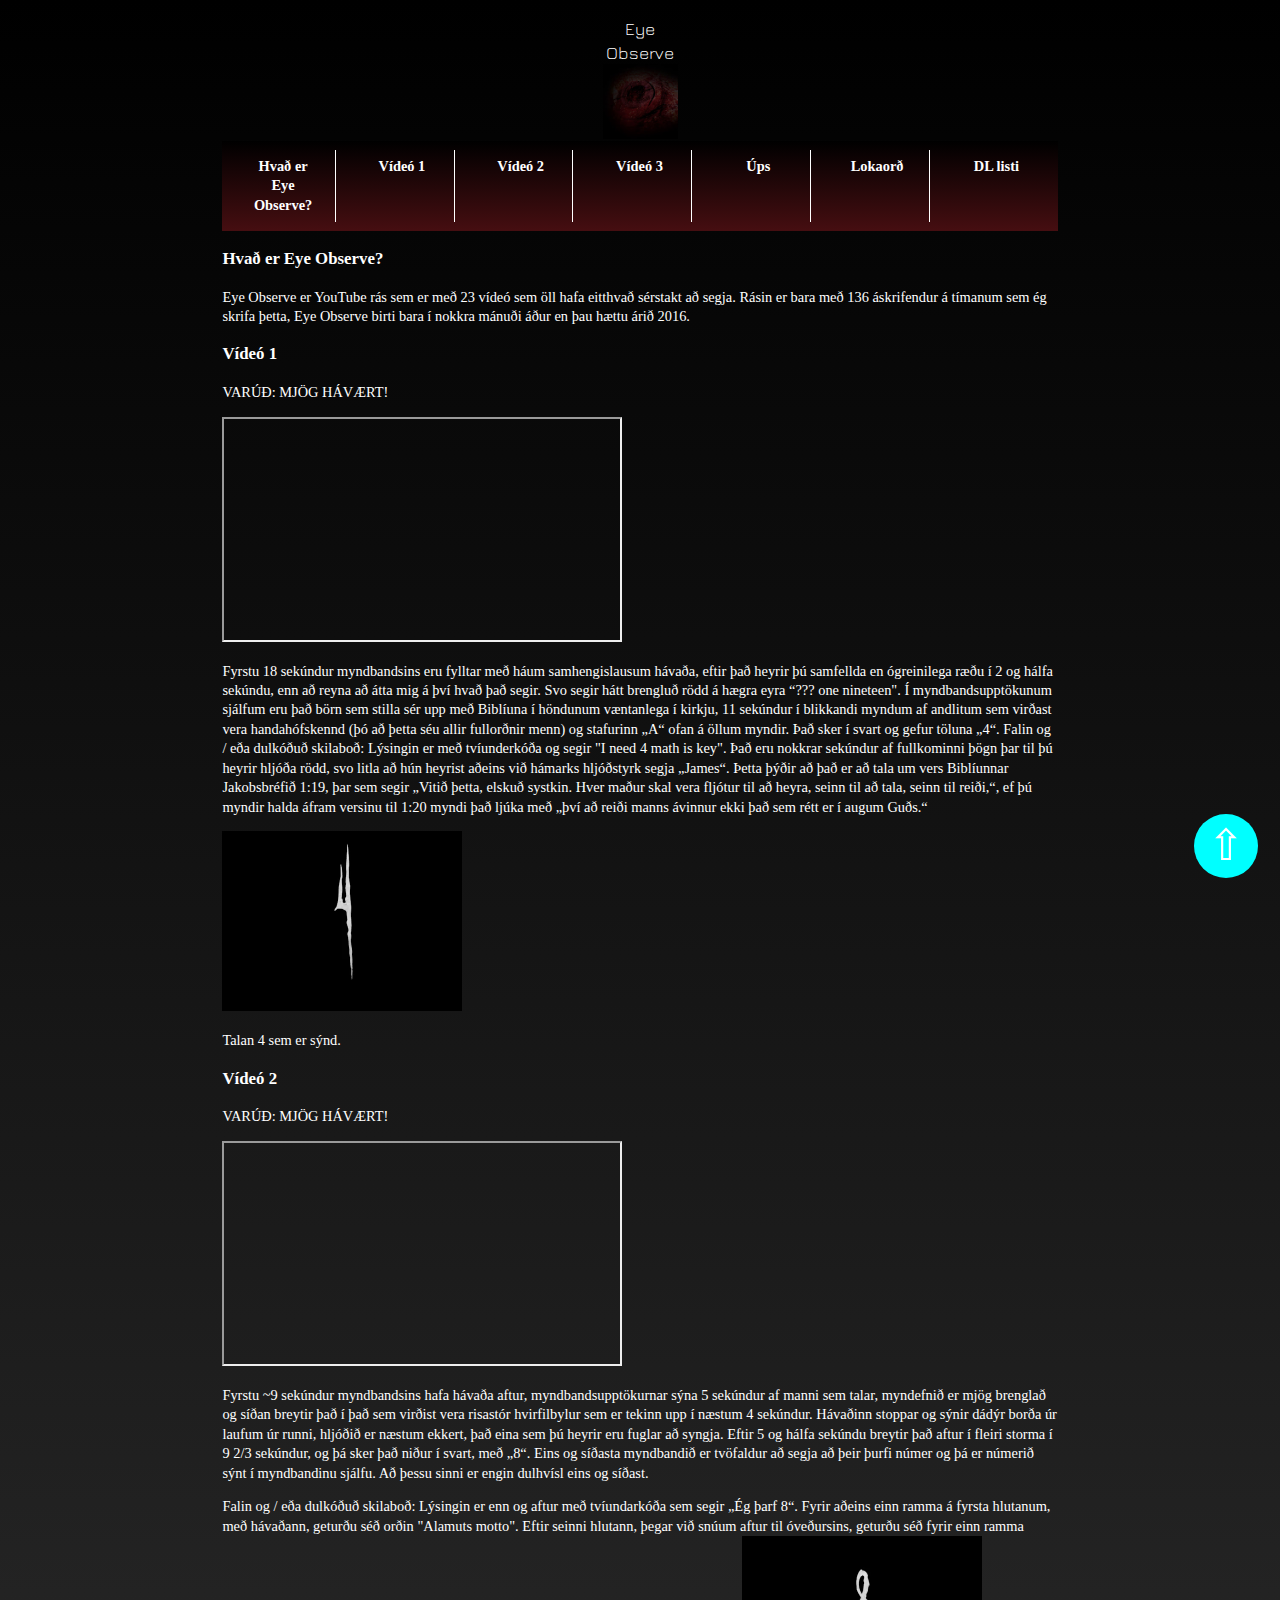
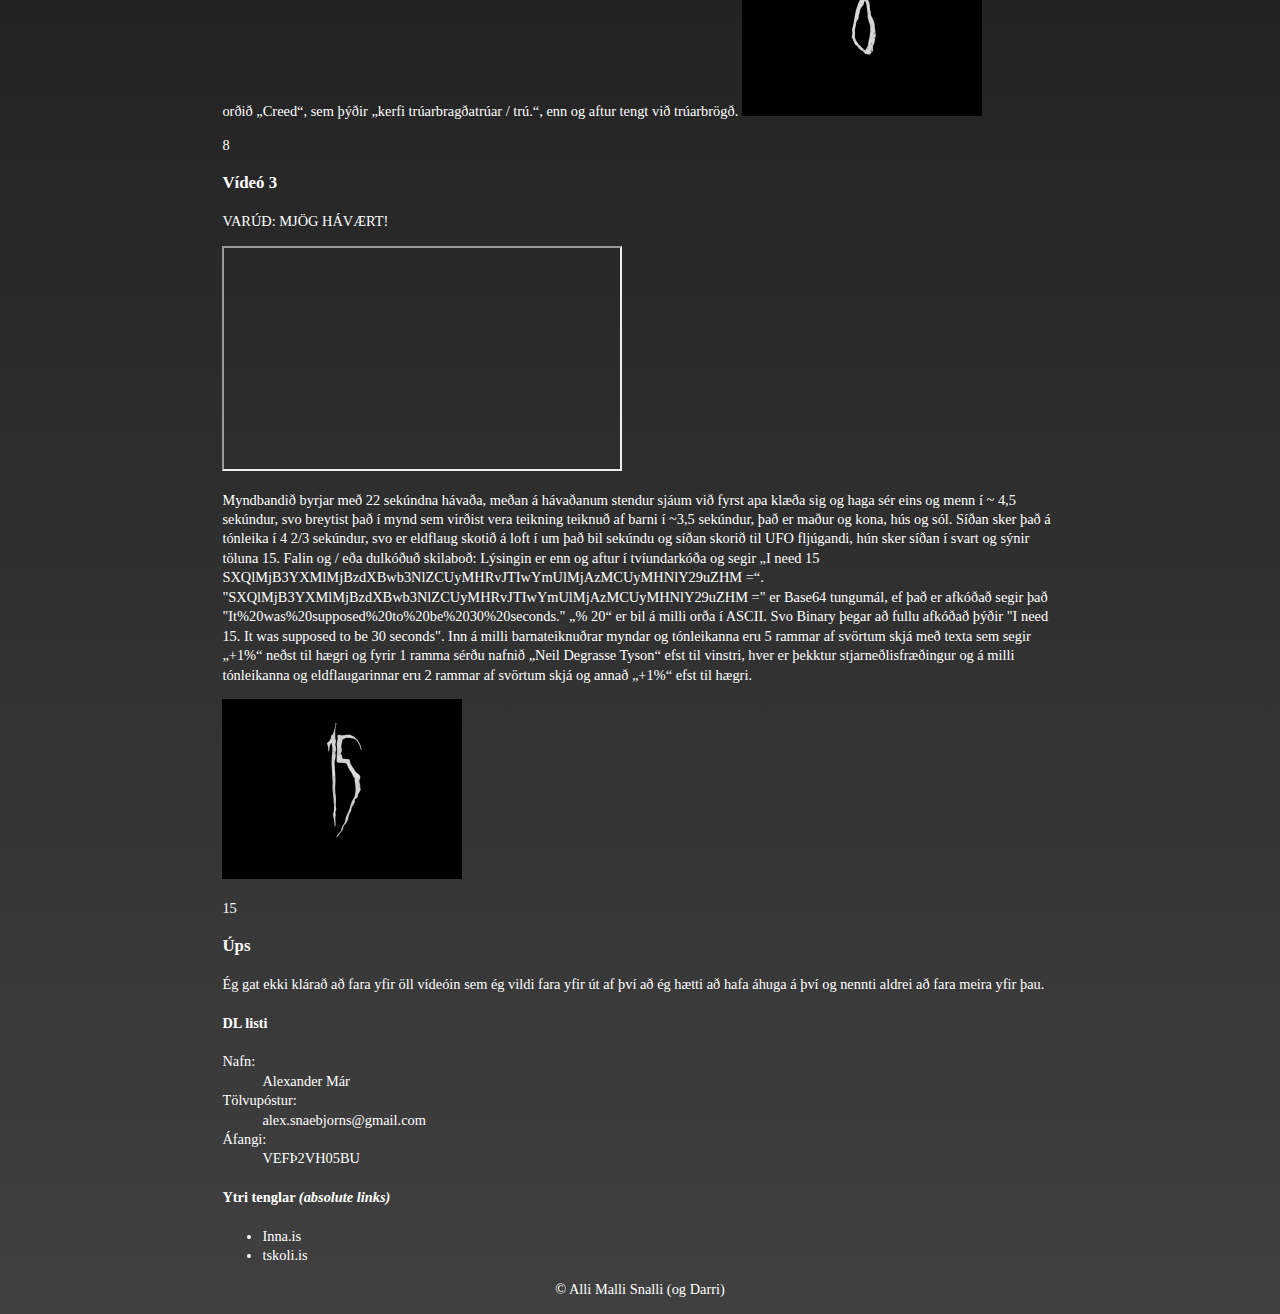
==== Verkefni 6/index (3).html @ eac63e10 "Add files via upload" ====
<!DOCTYPE html>
<html lang="is">
  <head>
    <meta name="viewport" content="width=device-width, initial-scale=1.0">
    <meta charset="utf-8">
    </class="container"></section>
    </header>
    <link rel="shortcut icon" type="image/svg" href="img/logo.svg">
    <link href="https://fonts.googleapis.com/css?family=Jura&display=swap" rel="stylesheet">
    <link rel="stylesheet" href="index.css">
  </head>
    <header class="verk">
      <div>
        <section class="logo-size">
          <class="container">
            <p>Eye Observe
              <img src="eyeobserve.jpg" id="logoflicker">
            </p>
            </section>
      </div>
    </header>
    &nbsp;&nbsp;
    <nav class="EyeObserve">
    </nav>
        <!--nav class="topnav">
          <a href="#7" title="Efnisyfirlit">Efnisyfirlit</a> Ef stílar eru réttir þarf ekki að taka fram að þetta er efnisyfirlit
        </nav-->
    <div class="box" id="7"> <!--H3 óþarfi, hér er hægt að stíla .box a {} -->
        <a class="link1" href="#eyeobserveu">Hvað er Eye Observe?</a>
        <a class="link2" href="#video1">Vídeó 1</a>
        <a class="link3" href="#video2">Vídeó 2</a>
        <a class="link4" href="#video3">Vídeó 3</a>
        <a class="link5" href="#oops">Úps</a>
        <a class="link7" href="#lokaord">Lokaorð</a>
        <a class="link7" href="#dl">DL listi</a>
    </div>
    <main class="main">
      <article class="umroblox" id="eyeobserveu">
          <h3>Hvað er Eye Observe?</h3>
          <p>Eye Observe er YouTube rás sem er með 23 vídeó sem öll hafa eitthvað sérstakt að segja.
            Rásin er bara með 136 áskrifendur á tímanum sem ég skrifa þetta, Eye Observe birti bara í nokkra mánuði áður en þau hættu árið 2016.

          </article>
        <article class="1vid" id="video1">
          <h3>Vídeó 1</h3>
          <p>VARÚÐ: MJÖG HÁVÆRT!</p>
          <iframe id="vid1" width="400" height="225"
            src="https://www.youtube.com/embed/n02VG-afAyY" allowfullscreen>
              </iframe>
          <p>          
            Fyrstu 18 sekúndur myndbandsins eru fylltar með háum samhengislausum hávaða, eftir það heyrir þú samfellda en ógreinilega ræðu í 2 og hálfa sekúndu, enn að reyna að átta mig á því hvað það segir. Svo segir hátt brengluð rödd á hægra eyra “??? one nineteen". Í myndbandsupptökunum sjálfum eru það börn sem stilla sér upp með Biblíuna í höndunum væntanlega í kirkju, 11 sekúndur í blikkandi myndum af andlitum sem virðast vera handahófskennd (þó að þetta séu allir fullorðnir menn) og stafurinn „A“ ofan á öllum myndir. Það sker í svart og gefur töluna „4“.
            Falin og / eða dulkóðuð skilaboð: Lýsingin er með tvíunderkóða og segir "I need 4 math is key". Það eru nokkrar sekúndur af fullkominni þögn þar til þú heyrir hljóða rödd, svo litla að hún heyrist aðeins við hámarks hljóðstyrk segja „James“. Þetta þýðir að það er að tala um vers Biblíunnar Jakobsbréfið 1:19, þar sem segir „Vitið þetta, elskuð systkin. Hver maður skal vera fljótur til að heyra, seinn til að tala, seinn til reiði,“, ef þú myndir halda áfram versinu til 1:20 myndi það ljúka með „því að reiði manns ávinnur ekki það sem rétt er í augum Guðs.“
          </article>
          <picture>
            <source media="(min-width: 20em)"
				      srcset="4.png">
            </source>
            <img src="4.png" alt="4" width="240" height="180">
            </picture>
            <p>Talan 4 sem er sýnd.
            <article class="2vid" id="video2">
              <h3>Vídeó 2</h3>
              <p>VARÚÐ: MJÖG HÁVÆRT!</p>
              <iframe id="vid2" width="400" height="225"
              src="https://www.youtube.com/embed/lsiaclp-CQo" allowfullscreen>
              </iframe>
              <p>Fyrstu ~9 sekúndur myndbandsins hafa hávaða aftur, myndbandsupptökurnar sýna 5 sekúndur af manni sem talar, myndefnið er mjög brenglað og síðan breytir það í það sem virðist vera risastór hvirfilbylur sem er tekinn upp í næstum 4 sekúndur. Hávaðinn stoppar og sýnir dádýr borða úr laufum úr runni, hljóðið er næstum ekkert, það eina sem þú heyrir eru fuglar að syngja. Eftir 5 og hálfa sekúndu breytir það aftur í fleiri storma í 9 2/3 sekúndur, og þá sker það niður í svart, með „8“. Eins og síðasta myndbandið er tvöfaldur að segja að þeir þurfi númer og þá er númerið sýnt í myndbandinu sjálfu. Að þessu sinni er engin dulhvísl eins og síðast.</p>
              <p>Falin og / eða dulkóðuð skilaboð: Lýsingin er enn og aftur með tvíundarkóða sem segir „Ég þarf 8“. Fyrir aðeins einn ramma á fyrsta hlutanum, með hávaðann, geturðu séð orðin "Alamuts motto". Eftir seinni hlutann, þegar við snúum aftur til óveðursins, geturðu séð fyrir einn ramma orðið „Creed“, sem þýðir „kerfi trúarbragðatrúar / trú.“, enn og aftur tengt við trúarbrögð.
              <picture>
                <source media="(min-width: 20em)"
                  srcset="8.png">
                </source>
                <img src="8.png" alt="4" width="240" height="180"><p>8
                </picture>
            </article>
            <article class="3vid" id="video3">
              <h3>Vídeó 3</h3>
              <p>VARÚÐ: MJÖG HÁVÆRT!</p>
              <iframe id="vid2" width="400" height="225"
              src="https://www.youtube.com/embed/wRYFNhhXp_0" allowfullscreen>
              </iframe>
              <p>Myndbandið byrjar með 22 sekúndna hávaða, meðan á hávaðanum stendur sjáum við fyrst apa klæða sig og haga sér eins og menn í ~ 4,5 sekúndur, svo breytist það í mynd sem virðist vera teikning teiknuð af barni í ~3,5 sekúndur, það er maður og kona, hús og sól. Síðan sker það á tónleika í 4 2/3 sekúndur, svo er eldflaug skotið á loft í um það bil sekúndu og síðan skorið til UFO fljúgandi, hún sker síðan í svart og sýnir töluna 15.
                Falin og / eða dulkóðuð skilaboð: Lýsingin er enn og aftur í tvíundarkóða og segir „I need 15 SXQlMjB3YXMlMjBzdXBwb3NlZCUyMHRvJTIwYmUlMjAzMCUyMHNlY29uZHM =“. "SXQlMjB3YXMlMjBzdXBwb3NlZCUyMHRvJTIwYmUlMjAzMCUyMHNlY29uZHM =" er Base64 tungumál, ef það er afkóðað segir það "It%20was%20supposed%20to%20be%2030%20seconds." „% 20“ er bil á milli orða í ASCII. Svo Binary þegar að fullu afkóðað þýðir "I need 15. It was supposed to be 30 seconds". Inn á milli barnateiknuðrar myndar og tónleikanna eru 5 rammar af svörtum skjá með texta sem segir „+1%“ neðst til hægri og fyrir 1 ramma sérðu nafnið „Neil Degrasse Tyson“ efst til vinstri, hver er þekktur stjarneðlisfræðingur og á milli tónleikanna og eldflaugarinnar eru 2 rammar af svörtum skjá og annað „+1%“ efst til hægri.
              </p>
              <picture>
                <source media="(min-width: 20em)"
                  srcset="15.png">
                </source>
                <img src="15.png" alt="4" width="240" height="180"><p>15
                </picture>
            </article>
            <article class="oopsiedaisy" id="oops"></article>
              <h3>Úps</h3>
              <p>Ég gat ekki klárað að fara yfir öll vídeóin sem ég vildi fara yfir út af því að ég hætti að hafa áhuga á því og nennti aldrei að fara meira yfir þau.</p>
    </div>
  </main>
    <div id="dl">
        <h4>DL listi </h4>
         <dl>
            <dt>Nafn:</dt>
              <dd>Alexander Már</dd>
            <dt>Tölvupóstur:</dt>
              <dd>alex.snaebjorns@gmail.com</dd>
            <dt>Áfangi:</dt>
              <dd>VEFÞ2VH05BU</dd>
          </dl>
      </nav>
      <nav>
        <h4>Ytri tenglar <em>(absolute links)</em></h4>
        <ul>
          <li>
            <a href="https://inna.is" target="_blank" title="Vefgrunnur">Inna.is</a>
          </li>
          <li>
             <a href="https://tskoli.is" target="_blank" title="Vefgrunnur">tskoli.is</a>
          </li>
      </nav>
    </div>
        </footer>
      <p class="copy">&copy; Alli Malli Snalli (og Darri)</p>
    <a href="#top" class="topbutt" title="Efst á síðu"> &#8679; </a>
</html>
---- Verkefni 6/index.css ----
html {
    scroll-behavior: smooth;
}

* { box-sizing: border-box }

body {
    margin: 0;
    padding: 0 1em;
    font: 360 0.9em/1.35 din-condensed, D-Din; color: #fff;
    background-image: linear-gradient(#000000, #404040);
}
h1 {
    font-weight: 270;
    font-size: 2.25em;
}
a:link {
    text-decoration:none;
    color:white;
}
a:hover {
    background-color:#ff1e00;
}
a:visited {
    color:rgb(255, 255, 255);
}
.verk {
    font-family: 'Jura', sans-serif;
    color:white;
    text-align: center;
    display: flex;
    justify-content: center;
}
h1 {
    font-family: 'Jura', sans-serif;
}
.hover a:hover {
    background-color:transparent;   
}
.container {
    max-width: 80em;
    margin: 0 auto;
    padding: 0;
    text-align: center;
    display: flex;
    justify-content: center;
}
.innermenu {
    position: center;
}

.topnav {
    text-align: center;
    display: flex;
    justify-content: center;
}
.copy {
    text-align:center;
    color:white;
}
.topbutt { 
    transition: all .5s ease-in-out;
    position: fixed;
    bottom: .5em;
    right: .5em;
    display: inline-flex;
   cursor: pointer;
   align-items: center;
   justify-content: center;
   border-radius: 50%;
   width: 1.5em;
   height: 1.5em;
   background-color: #00ffff;
   font-size: 3em;
   margin: 0;
   text-decoration: solid;
   color: #000000;
}
.dl {
    text-align: center;
}

.EyeObserve {
    font-family: 'Jura', sans-serif;
    color:white;
    text-align: center;
    display: flex;
    justify-content: center;
    padding:0 0 2em 0;
}
img {
    max-width: 100%;
    height: auto;
}
/* Það þarf ekki að tiltaka 0 til 20em það er minnsta stærðin
@media screen and (min-width: 20em) */
.box {
    background: linear-gradient(#000000, #460E11);
    padding: 9px;
    width: 100%;
    display: grid;
    grid-template-columns: 1fr;
    justify-content: space-evenly;
}
.box a {
    padding: .5em 1em;
    text-align: center;
    font-weight: 600;
    border-bottom: 1px solid #fff;
}
.box a:last-child {
    border-bottom: 0;
}
@media screen and (min-width: 48em) {
    .box {
      display: grid;
      grid-template-columns: repeat(7 , 1fr); /* = 1fr 1fr 1fr 1fr 1fr 1fr 1fr 1fr */
      grid-gap: 1em;
      border-bottom: 0;
    }
    .box a {
        border-bottom: 0;
        border-right: 1px solid #fff;
    }
    .box a:last-child {
        border-right: 0;
    }
      /* grid-template-areas: 
      "link1 link2 link3 link4 link5 link6 link7"  /* ath öll area innan "gæsalappa" til að vera í sömu röð */
}

@media screen and (min-width: 60em) {
    body {
        max-width: 60em;
        margin: 0 auto; /* miðjuset efni vefsins */
    }
}

.logo-size {
    width: 75px;
    height: 75px;
    font-size: larger;
}
.container {
    position: relative;   
  }
#logoflicker {
    position: relative;
    animation: logoflickereffect 3s linear infinite;
  }
  @keyframes logoflickereffect {
      0% { opacity: 0.1; }
      2% { opacity: 1; }
      8% { opacity: 0.1; }
      9% { opacity: 1; }
      12% { opacity: 0.1; }
      20% { opacity: 1; }
      25% { opacity: 0.3; }
      30% { opacity: 1; }
      70% { opacity: 0.7; }
      72% { opacity: 0.2; }
      77% { opacity: 0.9; }
      100% { opacity: 0.9; }
  }
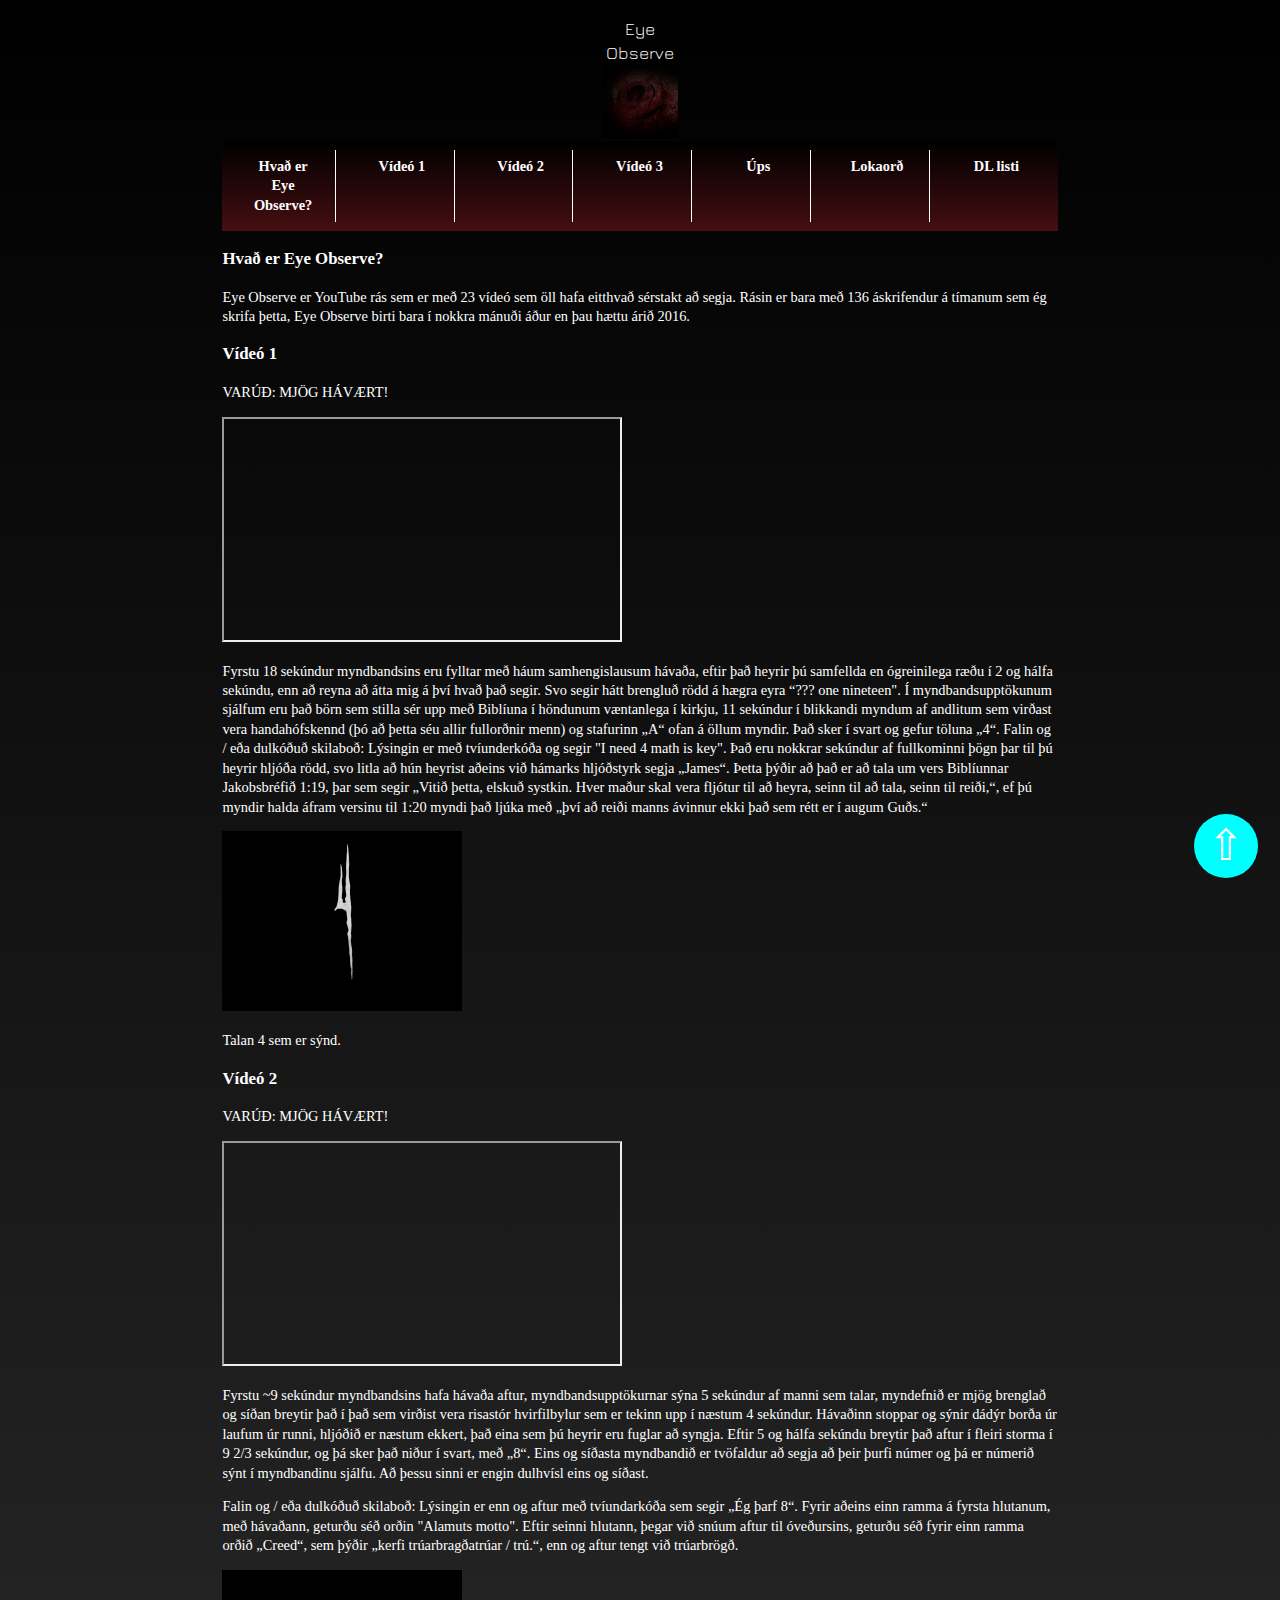
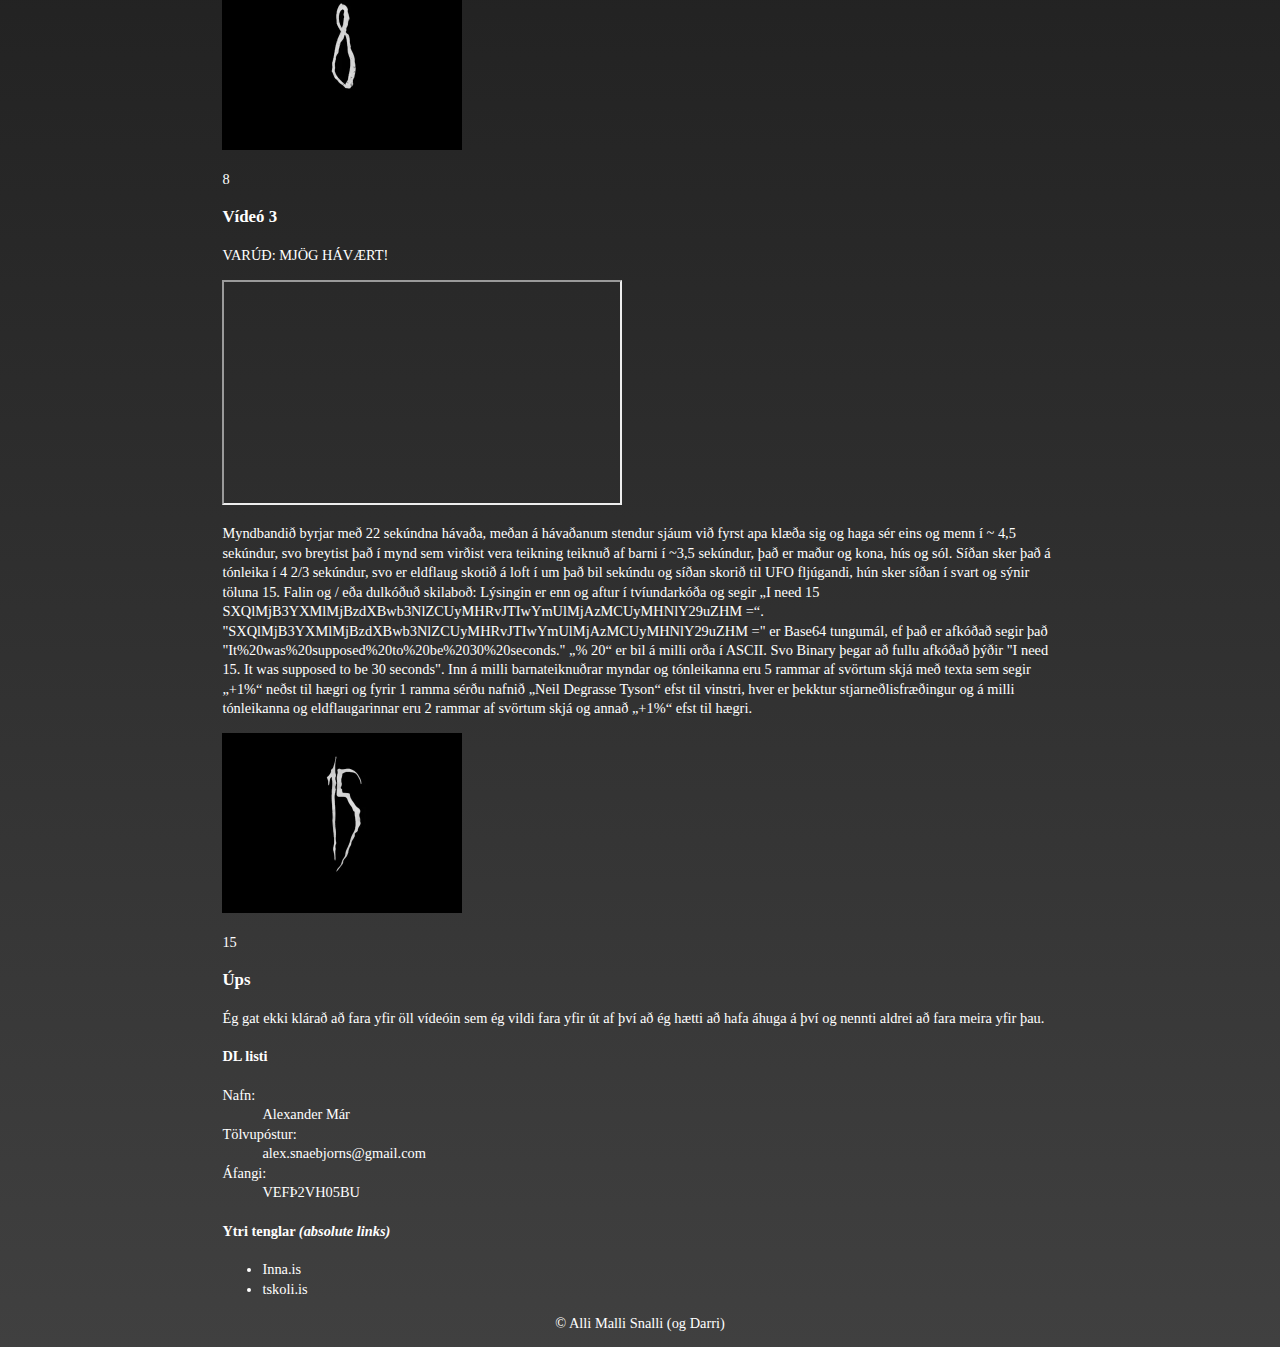
==== commit e624f300: "Update index (3).html" ====
--- a/Verkefni 6/index (3).html
+++ b/Verkefni 6/index (3).html
@@ -67,6 +67,7 @@
               <p>Fyrstu ~9 sekúndur myndbandsins hafa hávaða aftur, myndbandsupptökurnar sýna 5 sekúndur af manni sem talar, myndefnið er mjög brenglað og síðan breytir það í það sem virðist vera risastór hvirfilbylur sem er tekinn upp í næstum 4 sekúndur. Hávaðinn stoppar og sýnir dádýr borða úr laufum úr runni, hljóðið er næstum ekkert, það eina sem þú heyrir eru fuglar að syngja. Eftir 5 og hálfa sekúndu breytir það aftur í fleiri storma í 9 2/3 sekúndur, og þá sker það niður í svart, með „8“. Eins og síðasta myndbandið er tvöfaldur að segja að þeir þurfi númer og þá er númerið sýnt í myndbandinu sjálfu. Að þessu sinni er engin dulhvísl eins og síðast.</p>
               <p>Falin og / eða dulkóðuð skilaboð: Lýsingin er enn og aftur með tvíundarkóða sem segir „Ég þarf 8“. Fyrir aðeins einn ramma á fyrsta hlutanum, með hávaðann, geturðu séð orðin "Alamuts motto". Eftir seinni hlutann, þegar við snúum aftur til óveðursins, geturðu séð fyrir einn ramma orðið „Creed“, sem þýðir „kerfi trúarbragðatrúar / trú.“, enn og aftur tengt við trúarbrögð.
               <picture>
+		</article>
                 <source media="(min-width: 20em)"
                   srcset="8.png">
                 </source>
@@ -119,4 +120,4 @@
         </footer>
       <p class="copy">&copy; Alli Malli Snalli (og Darri)</p>
     <a href="#top" class="topbutt" title="Efst á síðu"> &#8679; </a>
-</html>+</html>
